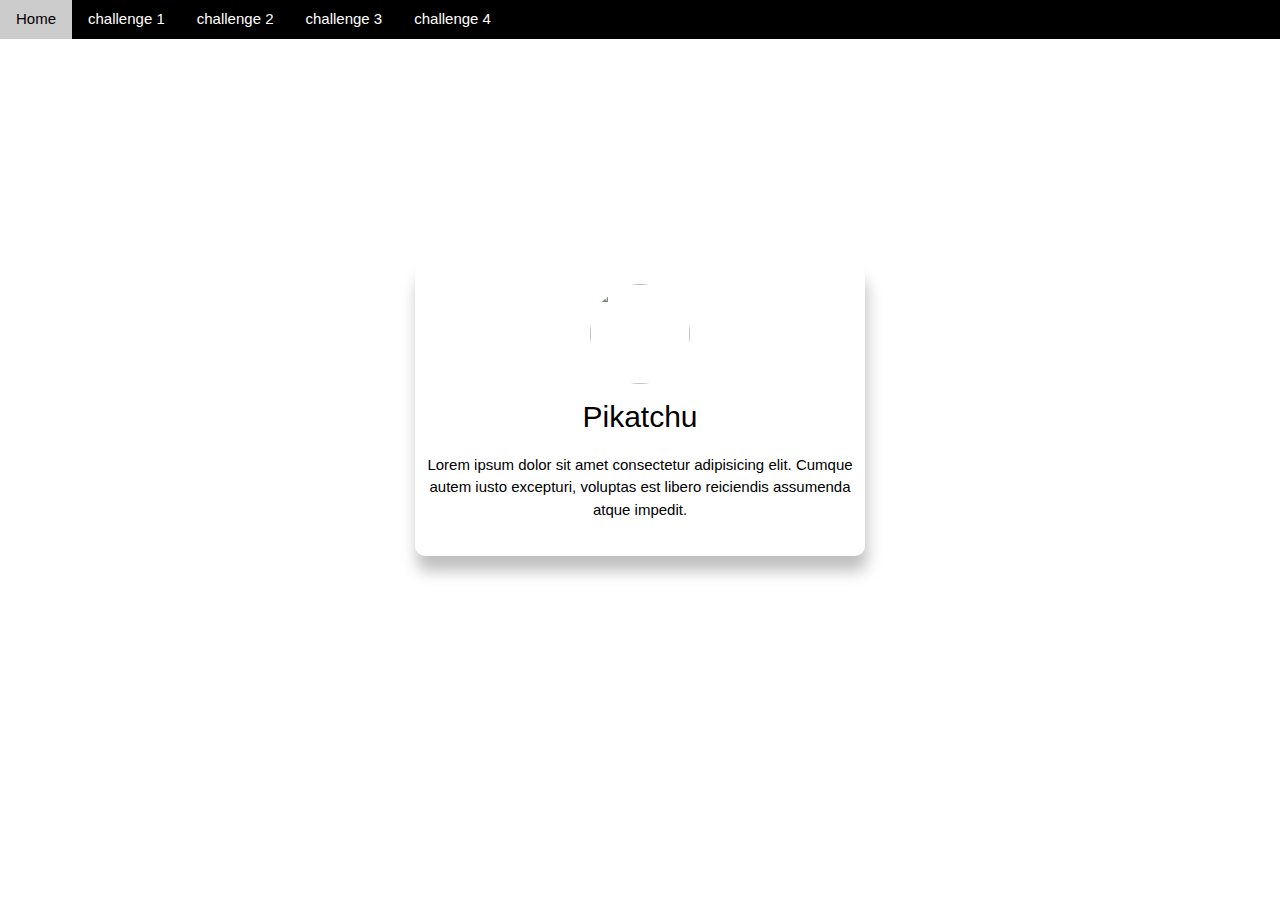
==== challenge2/index.html @ 8b139bb6 "Finsihed the task + Bounus" ====
<!DOCTYPE html>
<html lang="en">
  <head>
    <meta charset="UTF-8" />
    <meta http-equiv="X-UA-Compatible" content="IE=edge" />
    <meta name="viewport" content="width=device-width, initial-scale=1.0" />
    <link rel="stylesheet" href="https://www.w3schools.com/w3css/4/w3.css" />
    <link rel="stylesheet" href="style.css" />
    <title>CSS challenge</title>
  </head>

  <body>
    <!-- NAV BAR - DON'T TOUCH ME -->
    <div class="w3-bar w3-black">
      <a href="/index.html" class="w3-bar-item w3-button">Home</a>
      <a href="/challenge1/index.html" class="w3-bar-item w3-button"
        >challenge 1</a
      >
      <a href="/challenge2/index.html" class="w3-bar-item w3-button"
        >challenge 2</a
      >
      <a href="/challenge3/index.html" class="w3-bar-item w3-button"
        >challenge 3</a
      >
      <a href="/challenge4/index.html" class="w3-bar-item w3-button"
        >challenge 4</a
      >
    </div>

    <!-- YOUR CODE DOWN HERE . Remove the title and start coding  -->
    <div class="flex-container">
      <div class="card">
        <img src="../assets/pika-profile.png" />
        <h2>Pikatchu</h2>
        <p>
          Lorem ipsum dolor sit amet consectetur adipisicing elit. Cumque autem
          iusto excepturi, voluptas est libero reiciendis assumenda atque
          impedit.
        </p>
      </div>
    </div>
  </body>
</html>
---- challenge2/style.css ----
body {
  margin: 0;
  padding: 0;
  background-image: url("../assets/pokemon-bg.jpg");
  background-repeat: no-repeat;
  background-size: cover;
}

.flex-container {
  display: flex;
  flex-direction: column;
  align-items: center;
  text-align: center;
}

h2 p {
  color: black;
}

.card {
  border-radius: 10px;
  width: 50vh;
  background-color: white;
  margin: 25vh auto;
  padding: 20px 0;
  box-shadow: 2px 15px 15px rgba(0, 0, 0, 0.25);
}

img {
  height: 100px;
  width: 100px;
  border-radius: 50%;
}
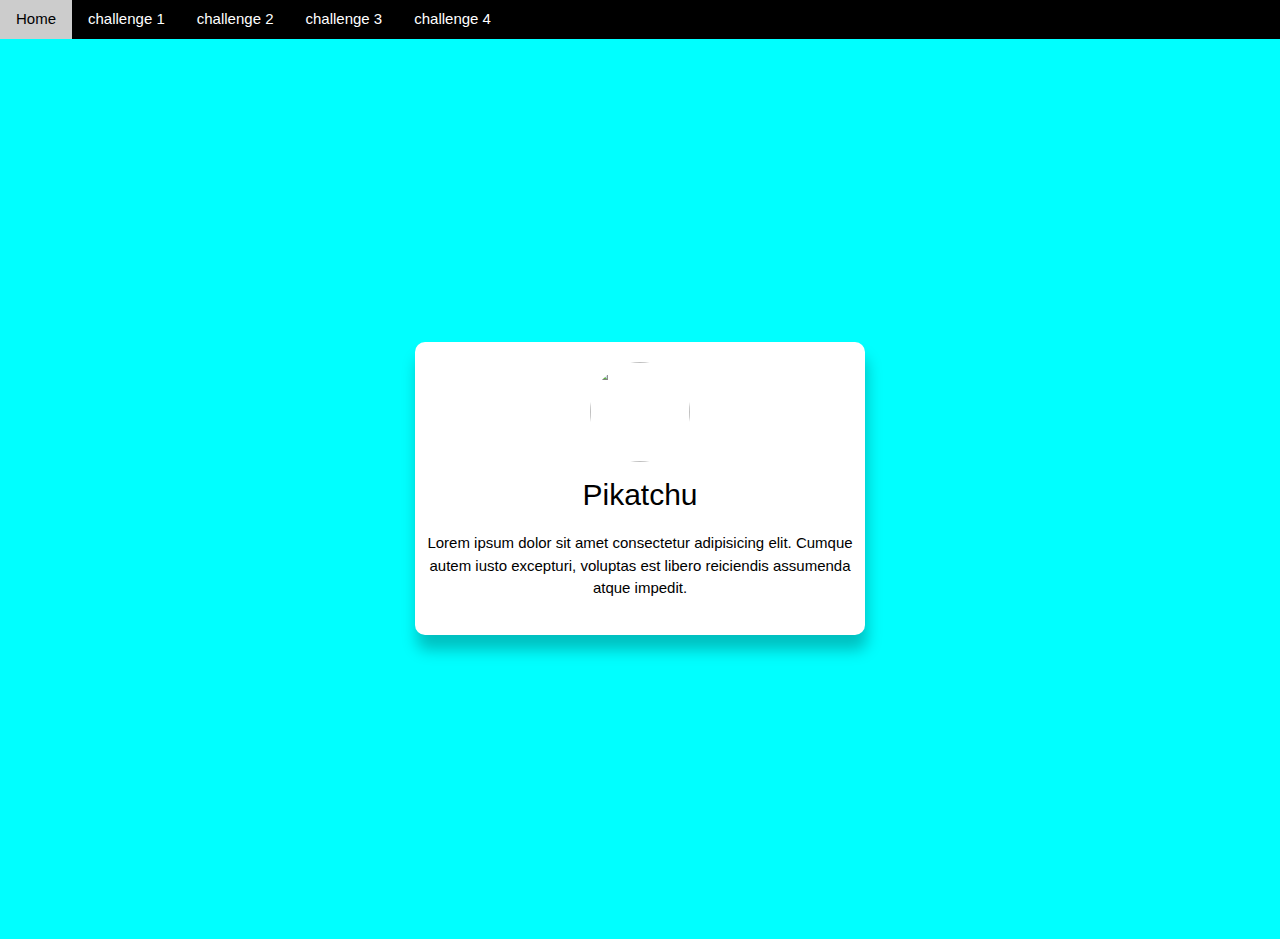
==== commit 512429a3: "better solution" ====
--- a/challenge2/index.html
+++ b/challenge2/index.html
@@ -39,5 +39,17 @@
         </p>
       </div>
     </div>
+
+    <!-- <div class="hellooo">
+      <div class="card">
+        <img src="../assets/pika-profile.png" />
+        <h2>Pikatchu</h2>
+        <p>
+          Lorem ipsum dolor sit amet consectetur adipisicing elit. Cumque autem
+          iusto excepturi, voluptas est libero reiciendis assumenda atque
+          impedit.
+        </p>
+      </div>
+    </div> -->
   </body>
 </html>
--- a/challenge2/style.css
+++ b/challenge2/style.css
@@ -5,12 +5,17 @@
   background-repeat: no-repeat;
   background-size: cover;
 }
-
+.hellooo {
+  background-color: red;
+}
 .flex-container {
   display: flex;
   flex-direction: column;
   align-items: center;
+  justify-content: center;
   text-align: center;
+  background-color: aqua;
+  height: 100vh;
 }
 
 h2 p {
@@ -21,7 +26,8 @@
   border-radius: 10px;
   width: 50vh;
   background-color: white;
-  margin: 25vh auto;
+  /* margin: 100px auto; */
+  /* margin: 25vh auto; */
   padding: 20px 0;
   box-shadow: 2px 15px 15px rgba(0, 0, 0, 0.25);
 }
